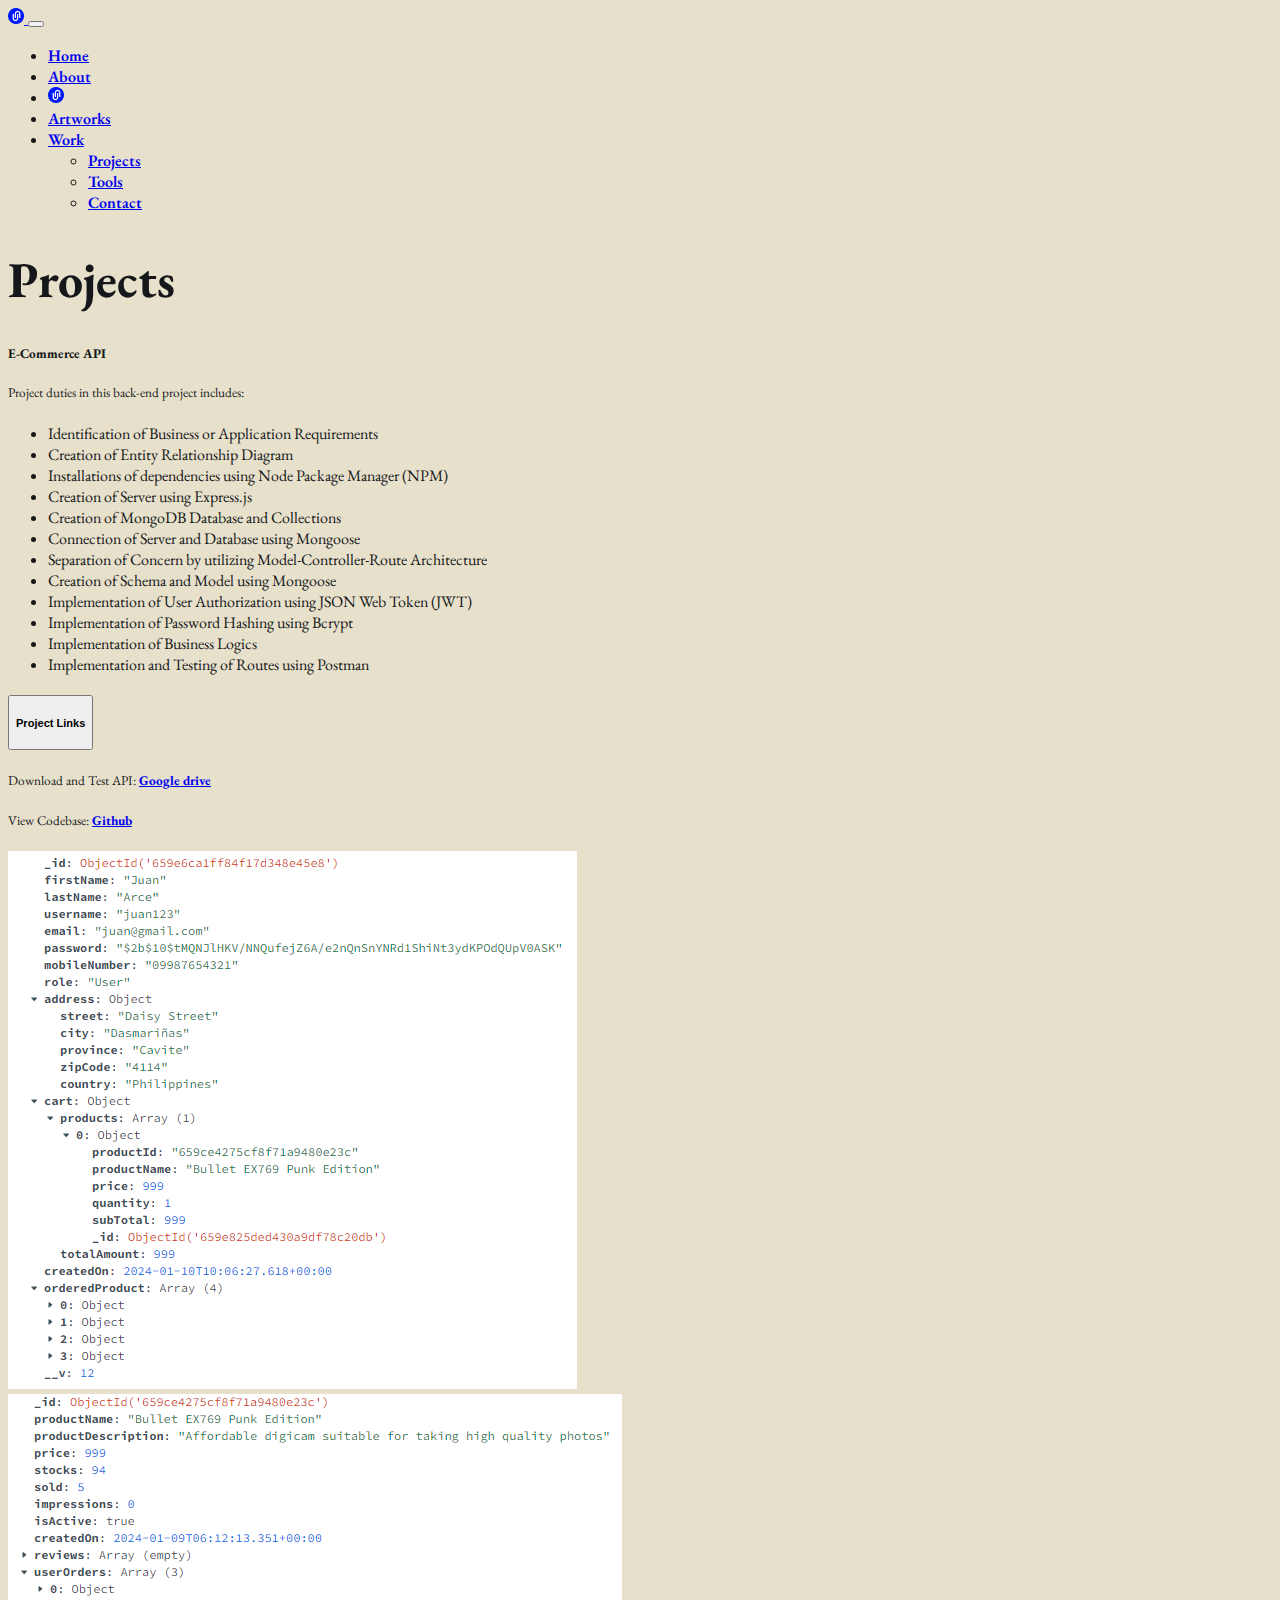
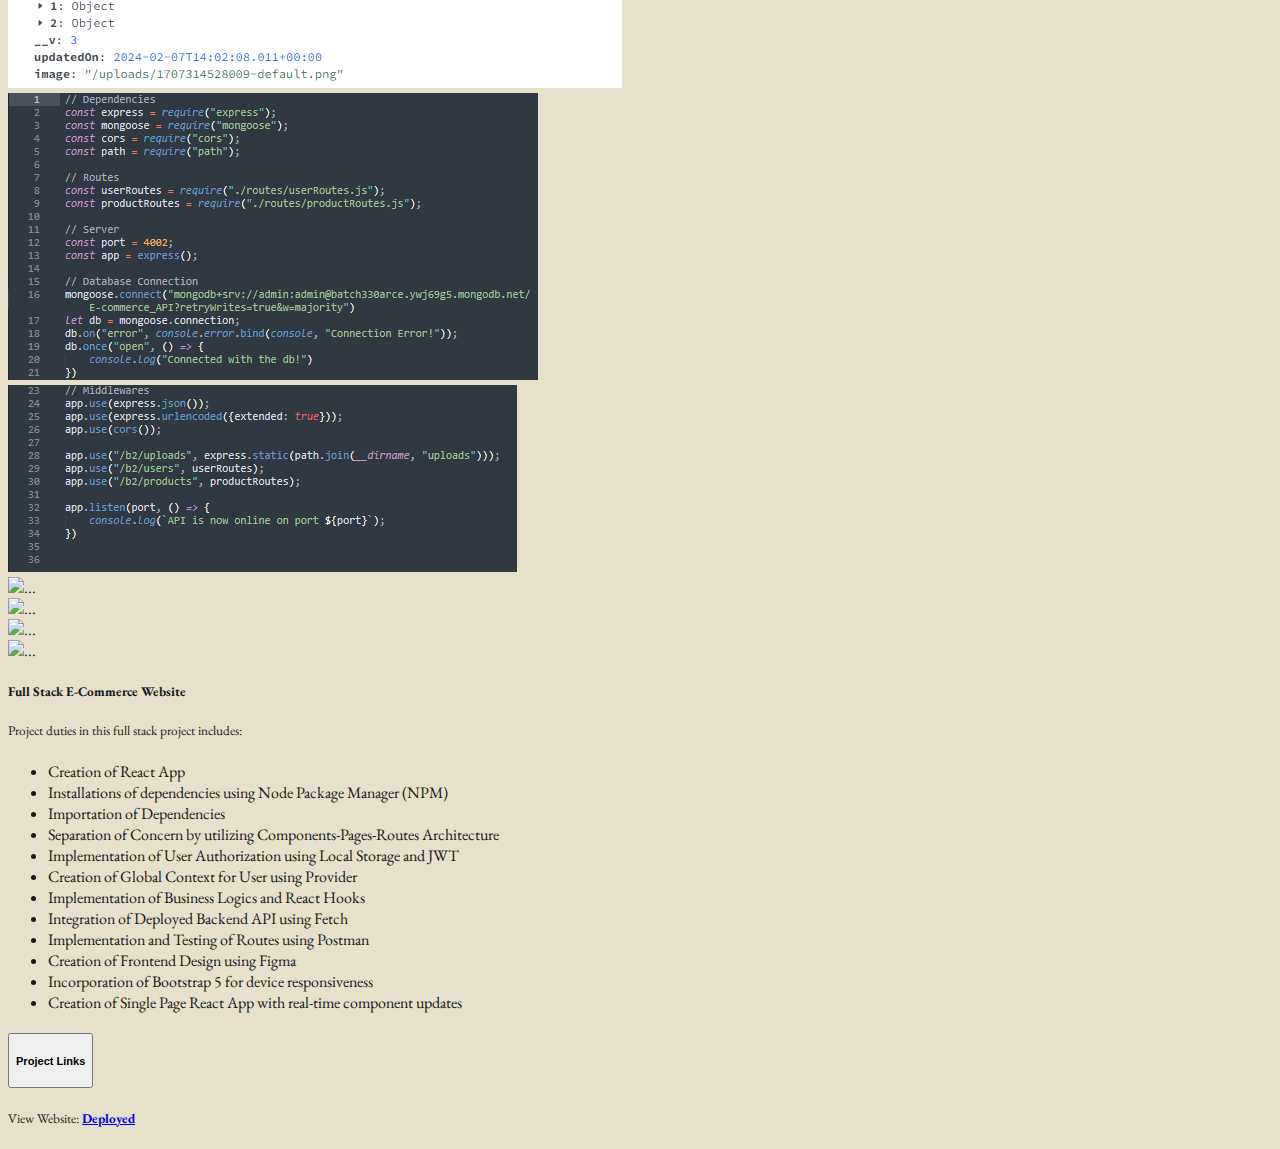
==== projects.html @ 5cca6def "Updated Web Portfolio" ====
<!DOCTYPE html>
<html>
	<head>
		<meta charset="utf-8">
		<meta name="viewport" content="width=device-width, initial-scale=1">
		<link rel="icon" type="image" href="./assets/uno-logo.png">
		<title>Projects</title>

		<!-- CSS Link -->
		<link rel="stylesheet" type="text/css" href="./index.css">

		<!-- Bootstrap Link -->
		<link href="https://cdn.jsdelivr.net/npm/bootstrap@5.3.2/dist/css/bootstrap.min.css" rel="stylesheet" integrity="sha384-T3c6CoIi6uLrA9TneNEoa7RxnatzjcDSCmG1MXxSR1GAsXEV/Dwwykc2MPK8M2HN" crossorigin="anonymous">

		<!-- Google Fonts -->
		<link rel="preconnect" href="https://fonts.googleapis.com">
		<link rel="preconnect" href="https://fonts.gstatic.com" crossorigin>
		<link href="https://fonts.googleapis.com/css2?family=EB+Garamond:ital,wght@0,400..800;1,400..800&display=swap" rel="stylesheet">
	</head>

	<body>

		<nav class="navbar navbar-expand-lg p-4" id="headerNav">
		    <div class="container-fluid">
		        <a class="navbar-brand d-block d-lg-none" href="index.html">
		          <img src="./assets/uno-logo.png">
		        </a>
		        <button class="navbar-toggler" type="button" data-bs-toggle="collapse" data-bs-target="#navbarNavDropdown" aria-controls="navbarNavDropdown" aria-expanded="false" aria-label="Toggle navigation">
		          <span class="navbar-toggler-icon"></span>
		        </button>
		    
		        <div class=" collapse navbar-collapse" id="navbarNavDropdown">
		          <ul class="navbar-nav mx-auto ">
		            <li class="nav-item">
		              <a class="nav-link mx-2 active" aria-current="page" href="index.html">Home</a>
		            </li>
		            <li class="nav-item">
		              <a class="nav-link mx-2" href="about.html">About</a>
		            </li>
		            <li class="nav-item d-none d-lg-block">
		              <a class="nav-link mx-2" href="#">
		                <img src="./assets/uno-logo.png" height="16" />
		              </a>
		            </li>
		            <li class="nav-item">
		              <a class="nav-link mx-2" href="artworks.html">Artworks</a>
		            </li>
		            <li class="nav-item dropdown">
		              <a class="nav-link mx-2 dropdown-toggle" href="#" id="navbarDropdownMenuLink" role="button" data-bs-toggle="dropdown" aria-expanded="false">
		                Work
		              </a>
		              <ul class="dropdown-menu" aria-labelledby="navbarDropdownMenuLink">
		              	<li><a class="dropdown-item" href="projects.html">Projects</a></li>
		                <li><a class="dropdown-item" href="tools.html">Tools</a></li>
		                <li><a class="dropdown-item" href="contacts.html">Contact</a></li>
		              </ul>
		            </li>
		          </ul>
		        </div>
		    </div>
		</nav>

		<div class="container">
			<div class="row">
				<div class="p-5">
					<h1 id='title-header' class="text-center my-5 pb-5" style="font-weight: bold;">Projects</h1>
					<div class="d-flex flex-lg-row flex-column flex-column-reverse">
						<div class="pe-lg-5 col-lg-6">
							<h5 class="text-lg-start text-center mt-5 mb-3 mt-lg-0" style="font-weight: bold;">E-Commerce API</h5>
							<h5 style="font-weight: normal;">Project duties in this back-end project includes:</h5>
							<ul>
							    <li>Identification of Business or Application Requirements</li>
							    <li>Creation of Entity Relationship Diagram</li>
							    <li>Installations of dependencies using Node Package Manager (NPM)</li>
							    <li>Creation of Server using Express.js</li>
							    <li>Creation of MongoDB Database and Collections</li>
							    <li>Connection of Server and Database using Mongoose</li>
							    <li>Separation of Concern by utilizing Model-Controller-Route Architecture</li>
							    <li>Creation of Schema and Model using Mongoose</li>
							    <li>Implementation of User Authorization using JSON Web Token (JWT)</li>
							    <li>Implementation of Password Hashing using Bcrypt</li>
							    <li>Implementation of Business Logics</li>
							    <li>Implementation and Testing of Routes using Postman</li>
							</ul>

							<div class="accordion mb-5" id="accordionFlushExample">
							  <div class="accordion-item">
							    <h2 class="accordion-header">
							      <button class="accordion-button collapsed" type="button" data-bs-toggle="collapse" data-bs-target="#flush-collapseOne" aria-expanded="false" aria-controls="flush-collapseOne">
							        <h5>Project Links</h5>
							      </button>
							    </h2>
							    <div id="flush-collapseOne" class="accordion-collapse collapse" data-bs-parent="#accordionFlushExample">
							      <div class="accordion-body">
							      	<h5 style="font-weight: normal;">Download and Test API: <a style="font-weight: bold;" href='https://drive.google.com/file/d/1tj2HE-HkMWRbeIEV0kgmRWzlx3ga7VG2/view?usp=sharing' target="_blank">Google drive</a></h5>
							      	<h5 style="font-weight: normal;">View Codebase: <a style="font-weight: bold;" href="https://github.com/uno-arce/e-commerce-api" target="_blank">Github</a></h5>
							      </div>
							    </div>
							  </div>
							</div>
						</div>
						<div id="carouselExampleSlidesOnly" class="carousel slide" data-bs-ride="carousel" data-bs-interval="5000">
						  	<div class="carousel-inner">
						    	<div class="carousel-item active">
						      	<img src="./assets/backend-3.png" class="d-block w-100" alt="...">
						    </div>
						    <div class="carousel-item">
						      <img src="./assets/backend-4.png" class="d-block w-100" alt="...">
						    </div>
						    <div class="carousel-item">
						      <img src="./assets/backend-1.png" class="d-block w-100" alt="...">
						    </div>
						    <div class="carousel-item">
						      <img src="./assets/backend-2.png" class="d-block w-100" alt="...">
						    </div>
						  	</div>
						</div>
					</div>
				</div>
			</div>
		</div>

		<div class="container">
			<div class="row">
				<div class="p-5">
					<div class="d-lg-flex justify-content-between">
						<div id="carouselExampleSlidesOnly" class="carousel slide" data-bs-ride="carousel" data-bs-interval="5000">
						  	<div class="carousel-inner">
						    	<div class="carousel-item active">
						      	<img src="./assets/hero.png" class="d-block w-100" alt="...">
						    </div>
						    <div class="carousel-item">
						      <img src="./assets/login.png" class="d-block w-100" alt="...">
						    </div>
						    <div class="carousel-item">
						      <img src="./assets/shop.png" class="d-block w-100" alt="...">
						    </div>
						    <div class="carousel-item">
						      <img src="./assets/featured.png" class="d-block w-100" alt="...">
						    </div>
						  	</div>
						</div>
						<div class="pe-lg-5 col-lg-6 ms-5">
							<h5 class="text-lg-start text-center mt-5 mb-3 mt-lg-0" style="font-weight: bold;">Full Stack E-Commerce Website</h5>
							<h5 style="font-weight: normal;">Project duties in this full stack project includes:</h5>
							<ul>
							    <li>Creation of React App</li>
							    <li>Installations of dependencies using Node Package Manager (NPM)</li>
							    <li>Importation of Dependencies</li>
							    <li>Separation of Concern by utilizing Components-Pages-Routes Architecture</li>
							    <li>Implementation of User Authorization using Local Storage and JWT</li>
							    <li>Creation of Global Context for User using Provider</li>
							    <li>Implementation of Business Logics and React Hooks</li>
							    <li>Integration of Deployed Backend API using Fetch</li>
							    <li>Implementation and Testing of Routes using Postman</li>
							    <li>Creation of Frontend Design using Figma</li>
							    <li>Incorporation of Bootstrap 5 for device responsiveness</li>
							    <li>Creation of Single Page React App with real-time component updates</li>
							</ul>

							<div class="accordion mb-5" id="accordionFlushExample">
							  <div class="accordion-item">
							    <h2 class="accordion-header">
							      <button class="accordion-button collapsed" type="button" data-bs-toggle="collapse" data-bs-target="#flush-collapseTwo" aria-expanded="false" aria-controls="flush-collapseTwo">
							        <h5>Project Links</h5>
							      </button>
							    </h2>
							    <div id="flush-collapseTwo" class="accordion-collapse collapse" data-bs-parent="#accordionFlushExample">
							      <div class="accordion-body">
							      	<h5 style="font-weight: normal;">View Website: <a style="font-weight: bold;" href="http://zuitt-bootcamp-prod-330-6118-arce.s3-website.us-east-1.amazonaws.com/" target="_blank">Deployed</a></h5>
							      </div>
							    </div>
							  </div>
							</div>
						</div>
					</div>
				</div>
			</div>
		</div>

		<!-- Bootstrap Script -->
		<script src="https://cdn.jsdelivr.net/npm/bootstrap@5.3.2/dist/js/bootstrap.bundle.min.js" integrity="sha384-C6RzsynM9kWDrMNeT87bh95OGNyZPhcTNXj1NW7RuBCsyN/o0jlpcV8Qyq46cDfL" crossorigin="anonymous"></script>
	</body>
</html>
---- index.css ----
@media (max-width: 991px) {
    #hero-bg {
       height: auto;
    }
}

nav {
	background-color: #e7e1cb;
	font-family: "EB Garamond", serif !important;
	font-optical-sizing: auto !important;
	font-weight: 600 !important;
	font-style: normal !important;
	padding: 0 !important;
}

.navbarNav .nav-link {
  color: #15171A;
}


body {
	background-color: #e7e1cb !important;
	font-family: "EB Garamond", serif !important;
	color: #15171A;
}

#title-header {
	font-size: 50px;
}

#subtitle {
	font-size: 2vw;
	font-optical-sizing: auto !important;
	font-weight: 500 !important;
	font-style: normal !important;
}

#hero-bg {
	background: linear-gradient(rgba(0, 0, 0, 0.6), rgba(0, 0, 0, 0.6)), 
	                  url('https://images.unsplash.com/photo-1534110522683-a12a21d31420?q=80&w=2070&auto=format&fit=crop&ixlib=rb-4.0.3&ixid=M3wxMjA3fDB8MHxwaG90by1wYWdlfHx8fGVufDB8fHx8fA%3D%3D');
	background-size: cover;
	background-position: center;
	background-repeat: no-repeat;
	max-height: 670px;
	min-height: 280px;
	height: 670px;
	display: flex;
	align-items: center;
	justify-content: center;
	text-align: center;
	color: white;
}

#hero {
	font-size: 4vw;
	font-optical-sizing: auto !important;
	font-weight: 500 !important;
	font-style: normal !important;
	color: #fff;
}

#lang {
	font-size: 1vw;
	font-weight: 500 !important;
}

#sub-hero {
	background-color: #e7e1cb;
}

#sub-hero-image {
	background-image: url("https://images.unsplash.com/photo-1680458841639-8393e9a8b06e?q=80&w=2070&auto=format&fit=crop&ixlib=rb-4.0.3&ixid=M3wxMjA3fDB8MHxwaG90by1wYWdlfHx8fGVufDB8fHx8fA%3D%3D");
	background-size: contain;
	background-position: center;
	background-repeat: no-repeat;
	height: 30vw;
	width: 100%;
}

#about-profile {
	background-image: url("./assets/about-profile.png");
	background-size: contain;
	background-position: center;
	background-repeat: no-repeat;
	height: 28vw;
	width: 100%;
}

#about-info {
	max-width: 750px;
}

.accordion {
	--bs-accordion-btn-bg: #e7e1cb !important;
	--bs-accordion-border-color: darkgray !important;
	--bs-accordion-bg: #e7e1cb !important;
	--bs-accordion-active-bg: none !important;
	--bs-accordion-btn-focus-box-shadow: none !important;
}

#projects-backend {
	background-image: url("./assets/backend.png");
	background-size: contain;
	background-position: center;
	background-repeat: no-repeat;
	height: 25vw;
	width: 100%;
}

#artwork-1 {
	background-image: url("./assets/clouds.png");
	background-size: contain;
	background-position: center;
	background-repeat: no-repeat;
	height: 300px;
	width: 100%;
}

#artwork-2 {
	background-image: url("./assets/corners.jpg");
	background-size: contain;
	background-position: center;
	background-repeat: no-repeat;
	height: 350px;
	width: 100%;
}

#tools-frontend {
	background-image: url("./assets/frontend.png");
	background-size: contain;
	background-position: center;
	background-repeat: no-repeat;
	height: 400px;
	width: 100%;
}

#tools-mern {
	background-image: url("./assets/mern.png");
	background-size: contain;
	background-position: center;
	background-repeat: no-repeat;
	height: 300px;
	width: 100%;
}

#tools-dev {
	background-image: url("./assets/dev.png");
	background-size: contain;
	background-position: center;
	background-repeat: no-repeat;
	height: 400px;
	width: 100%;
}

#contact-facebook {
	background-image: url("./assets/facebook.png");
	background-size: contain;
	background-position: center;
	background-repeat: no-repeat;
	height: 54px;
	width: 54px;
}

#contact-linkedin {
	background-image: url("./assets/linkedin-logo.png");
	background-size: contain;
	background-position: center;
	background-repeat: no-repeat;
	height: 54px;
	width: 54px;
}

#contact-github {
	background-image: url("./assets/github-logo.png");
	background-size: cover;
	background-position: center;
	background-repeat: no-repeat;
	height: 54px;
	width: 54px;
}
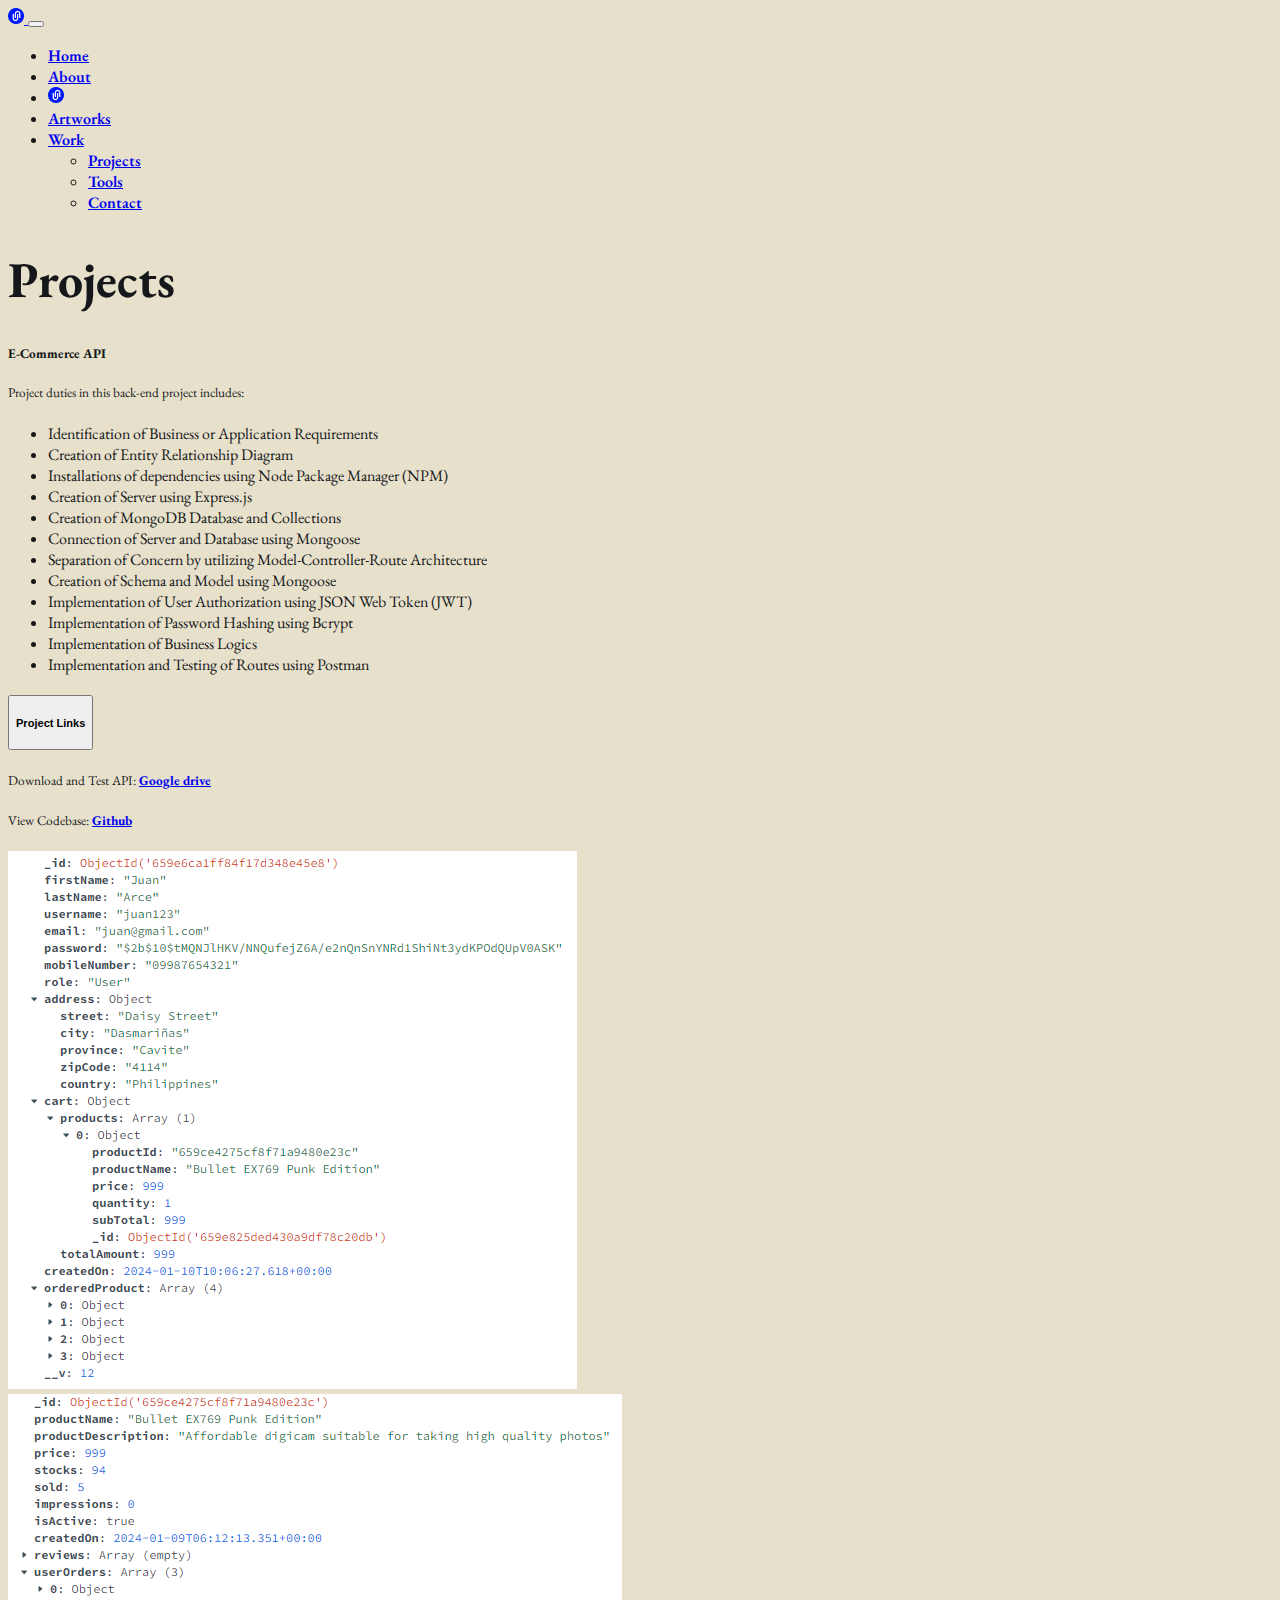
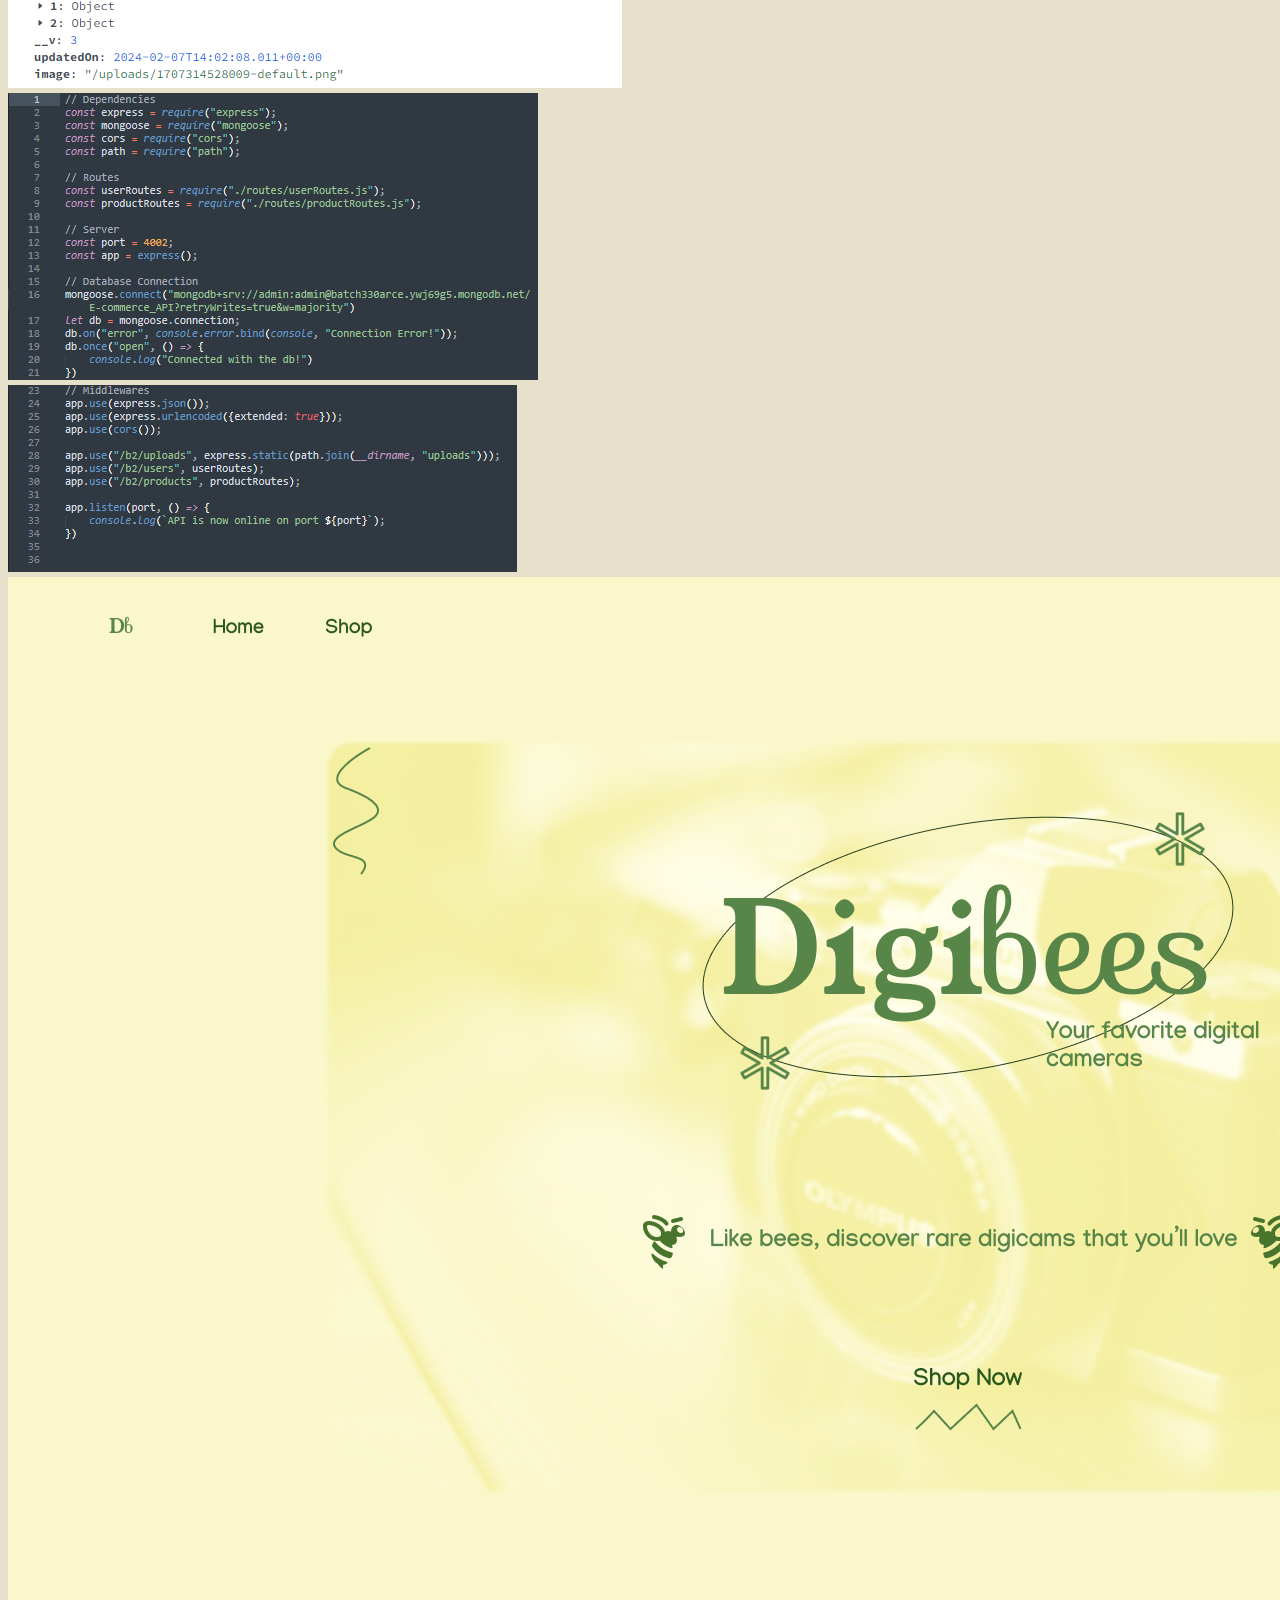
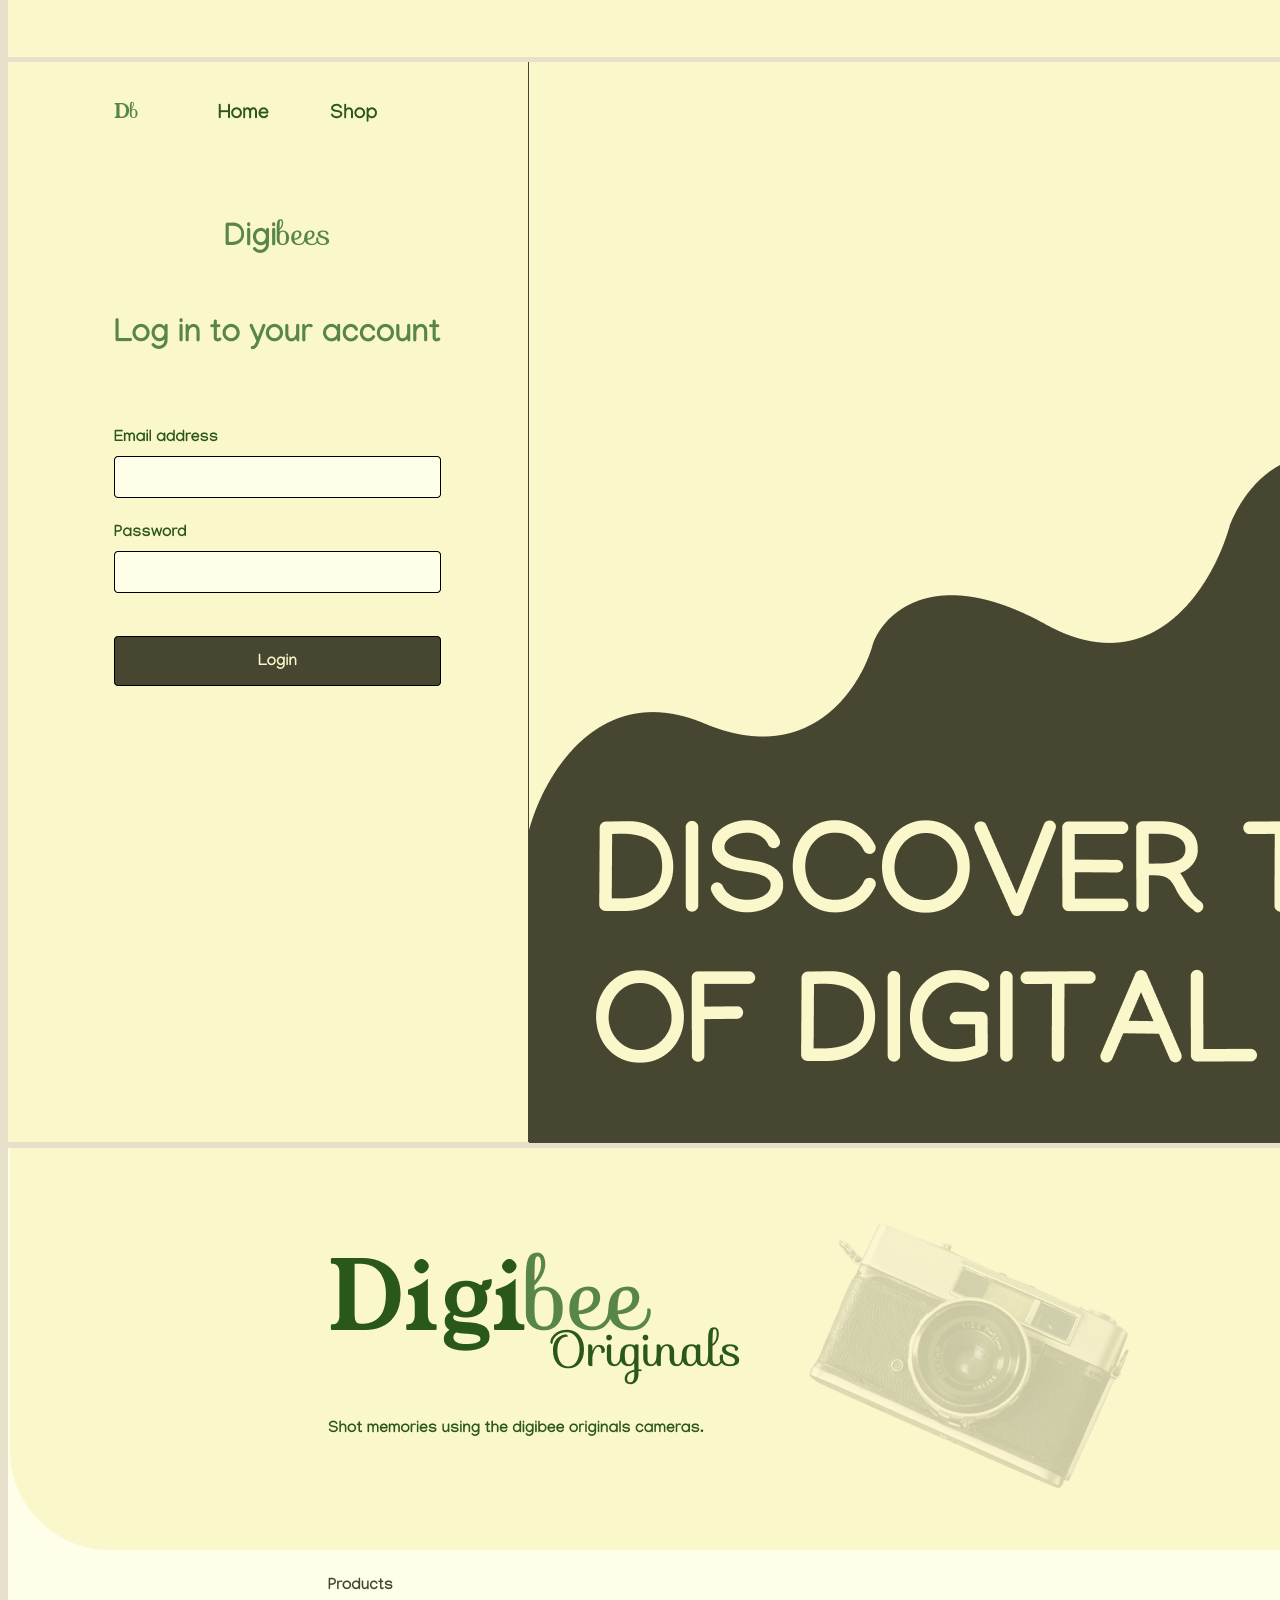
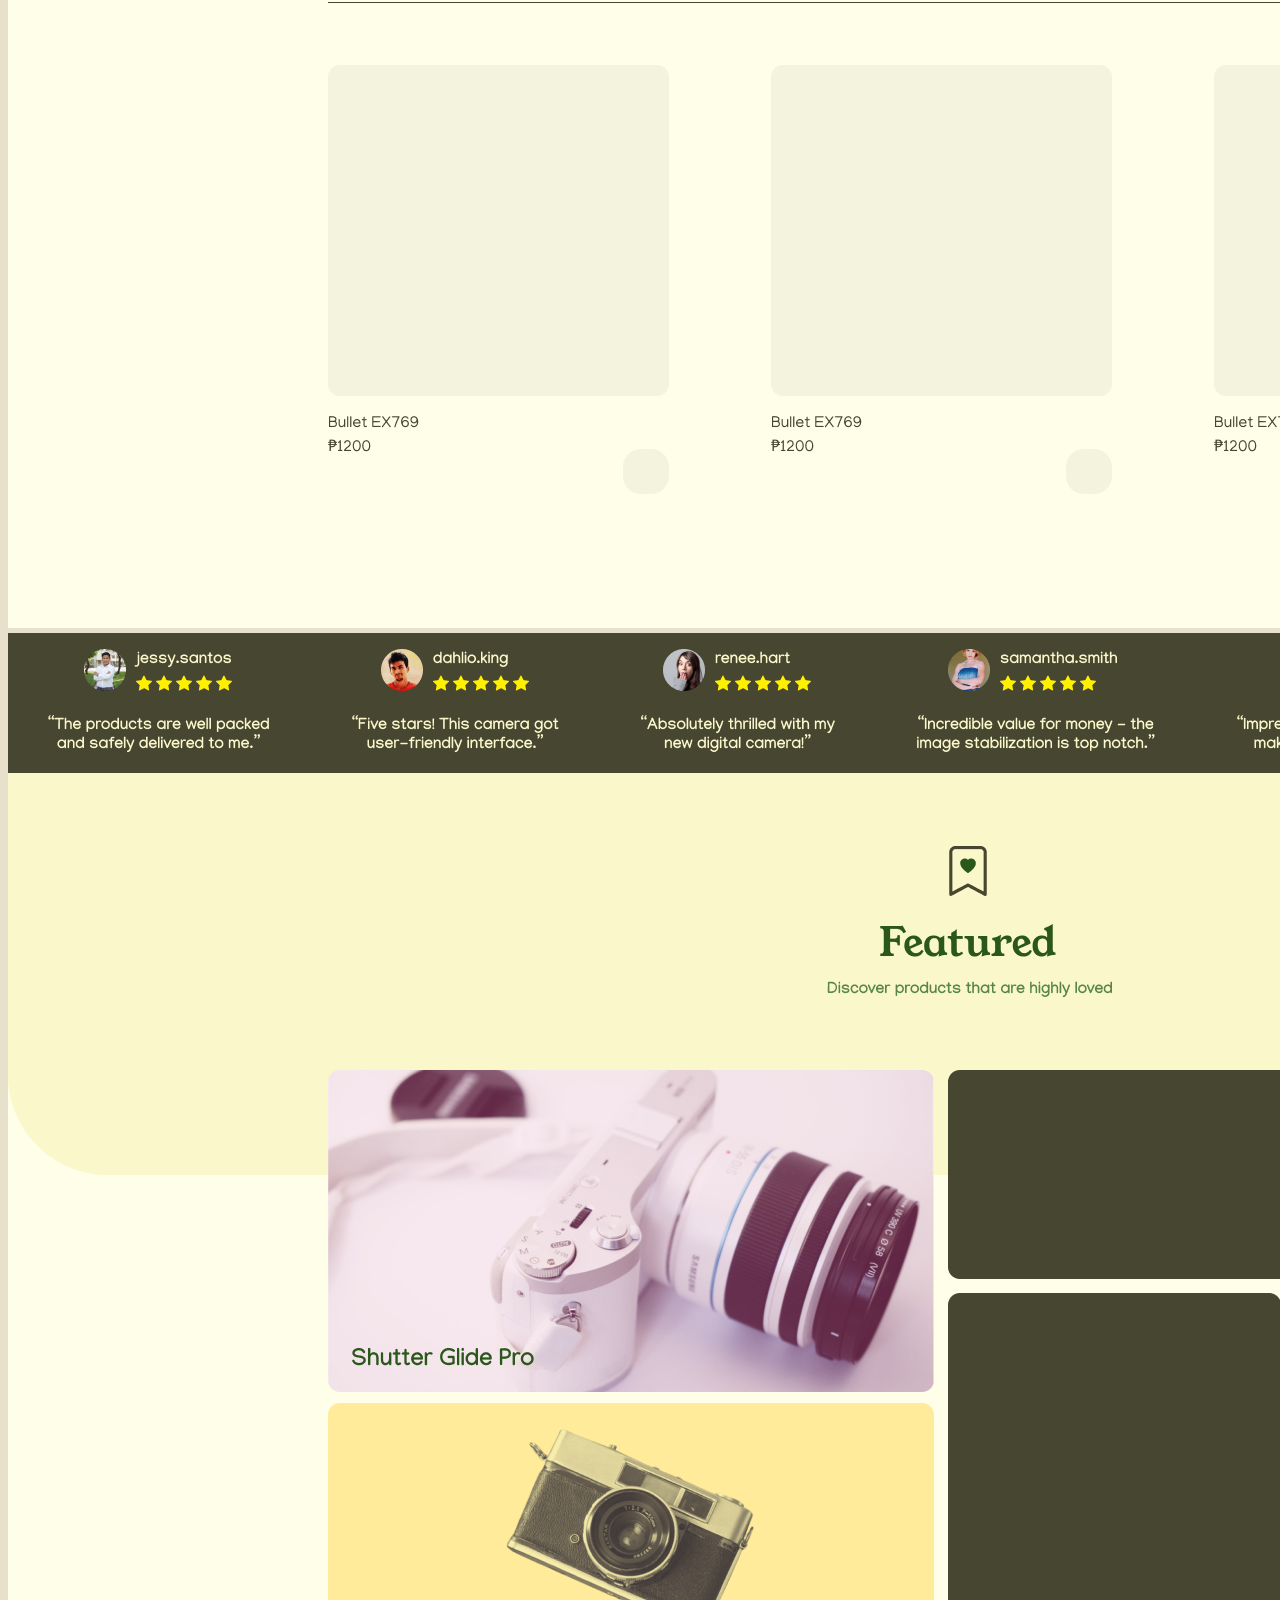
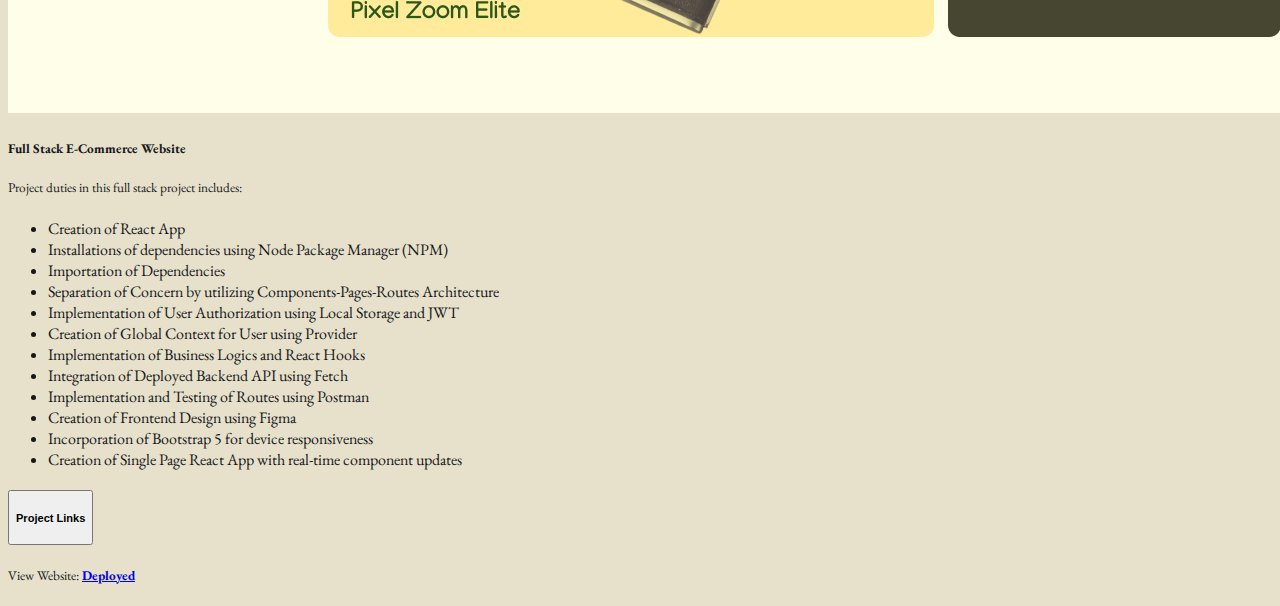
==== commit f7109186: "Update Images" ====
--- a/projects.html
+++ b/projects.html
@@ -127,16 +127,16 @@
 						<div id="carouselExampleSlidesOnly" class="carousel slide" data-bs-ride="carousel" data-bs-interval="5000">
 						  	<div class="carousel-inner">
 						    	<div class="carousel-item active">
-						      	<img src="./assets/hero.png" class="d-block w-100" alt="...">
+						      	<img src="./assets/hero-1.png" class="d-block w-100" alt="...">
 						    </div>
 						    <div class="carousel-item">
-						      <img src="./assets/login.png" class="d-block w-100" alt="...">
+						      <img src="./assets/login-2.png" class="d-block w-100" alt="...">
 						    </div>
 						    <div class="carousel-item">
-						      <img src="./assets/shop.png" class="d-block w-100" alt="...">
+						      <img src="./assets/shop-3.png" class="d-block w-100" alt="...">
 						    </div>
 						    <div class="carousel-item">
-						      <img src="./assets/featured.png" class="d-block w-100" alt="...">
+						      <img src="./assets/featured-4.png" class="d-block w-100" alt="...">
 						    </div>
 						  	</div>
 						</div>
